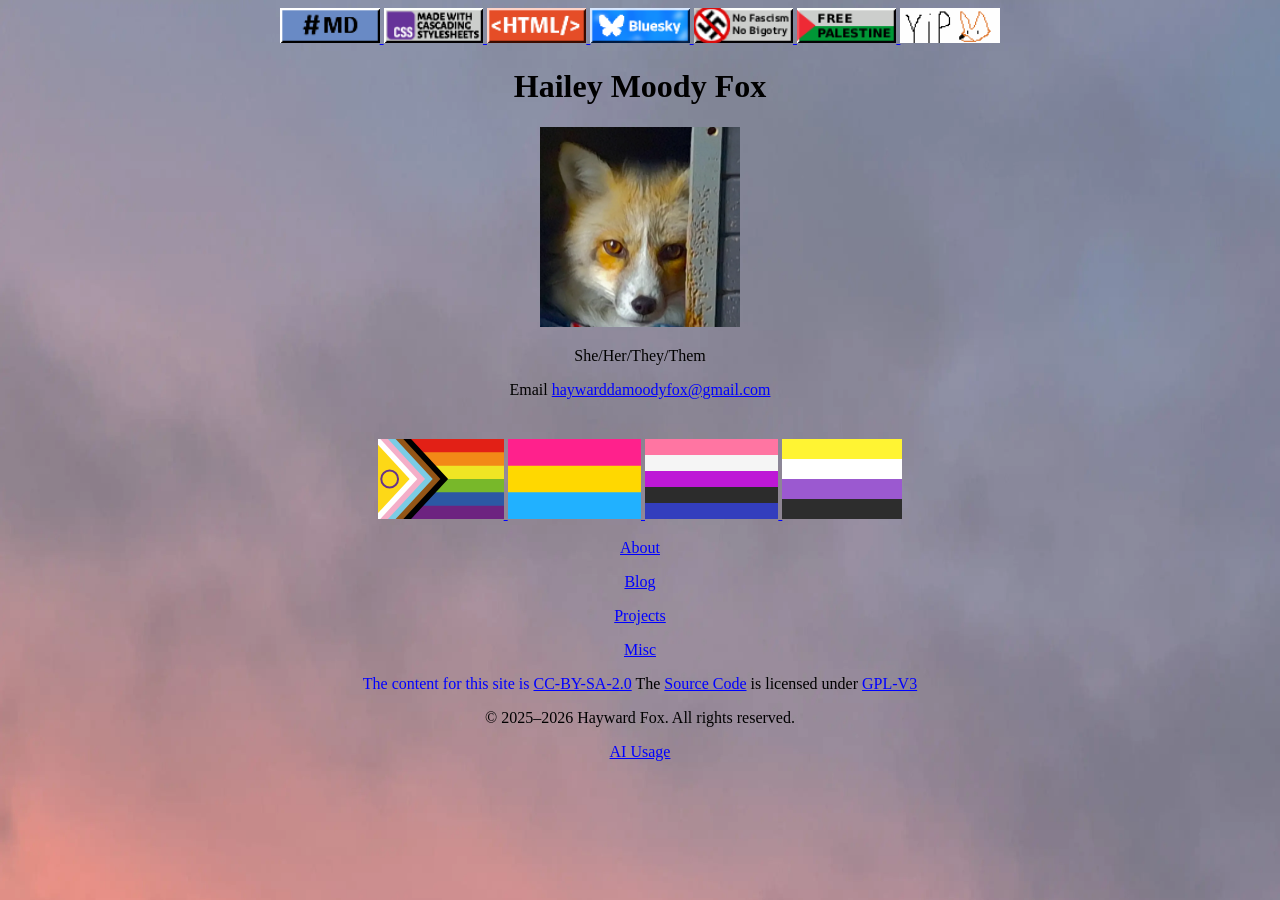
==== index.html @ 396daedf "test" ====
<!doctype html>
<html>

<head>
<title>Home</title>
<link rel="icon" type="image/jpg" href="/Images/profile.jpg">
<meta name="This is a personal blog made as a hobby project all made by one gal" content="Blog">
<meta charset="UTF-8">
<meta name="viewport" content="width=device-width, initial-scale=1.0">
<link rel="stylesheet" href="/css/style.css">
</head>

<style>

body{
    background-image: url(/Images/dusk.webp);
    background-size: 100% 180%;
    background-repeat: no-repeat;
    background-attachment: fixed;
}

@media (prefers-color-scheme: dark) {
    a{
        color: blue
    }
    button{
        color: blue
    }
}

@media (prefers-color-scheme: light) {
    a{
        color: blue
    }
    button{
        color: blue
    }

}

</style>

<body>
<header>

<section>
<a href="https://daringfireball.net/projects/markdown/" target="_blank">
<img alt="Markdown" src="Images/md.gif" height="35">
</a>

<a href="https://www.w3.org/TR/css/#css" target="_blank">
<img alt="CSS" src="Images/CSS.gif" height="35">
</a>

<a href="https://html.spec.whatwg.org/" target="_blank">
<img alt="HTML" src="Images/HTML.gif" height="35">
</a>

<a href="https://bsky.app/profile/hegweardtsulalgi.bsky.social" target="_blank">
<img alt="Bluesky" src="Images/bluesky.gif" height="35">
</a>

<a href="https://en.wikipedia.org/wiki/Antifa_(United_States)"  target="_blank"><img alt="Anti Fascism" src="Images/antifascism.gif" height="35">
</a>

<a href="https://en.wikipedia.org/wiki/Free_Palestine_Movement"  target="_blank"><img alt="Free Palestine" src="Images/freepalestine.gif" height="35">
</a>

<a href="/pages/mainpages/yip.html" target="_blank"><img alt="Yip!" src="Images/yip.gif" height="35">
</a>

</section>
<h1>Hailey Moody Fox</h1>
</header>

<Main>
<section id="Profile">
<img src="Images/profile.jpg" alt="This is a picture of a Fox" height="200">
</section>

<section>
<p>She/Her/They/Them</p>
</section>

<section id="Email">
<p>Email <a href="mailto:haywarddamoodyfox@gmail.com">haywarddamoodyfox@gmail.com</a></p>
</section>

</section>
<iframe src="https://free.timeanddate.com/clock/iahfuha7/n944/fn2/tcccc/bo2/tt0/tm1/th1/ts1/ta1/tb1" frameborder="0" width="245" height="20"></iframe>
</section>

<br>

<section class="Queer Flags">
<a href="https://en.wikipedia.org/wiki/Pride_(LGBTQ_culture)" target="_blank">
<img alt="Pride LGBTQ Flag" src="Images/prideflag.svg" height="80">
</a>

<a href="https://en.wikipedia.org/wiki/Pansexuality" target="_blank">
<img alt="Pansexual Flag" src="Images/panflag.svg" height="80">
</a>

<a href="https://en.wikipedia.org/wiki/Gender_fluidity" target="_blank">
<img alt="Gender Fluid Flag" src="Images/genderfluidflag.svg" height="80">
</a>

<a href="https://en.wikipedia.org/wiki/Non-binary" target="_blank">
<img alt="Nonbinary Flag" src="Images/nonbinaryflag.svg" height="80">
</a>
</section>

<section>
<p><a href="/about.html">About</p>
<p><a href="/pages/mainpages/temp.html">Blog</p>
<p><a href="/pages/mainpages/temp.html">Projects</p>
<p><a href="/pages/mainpages/misc.html">Misc</p>
</section>

</Main>

<footer>

<p><a>The content for this site is <a target="_blank" href="/LICENSE2.txt">CC-BY-SA-2.0</a> The <a target="_blank" href="https://github.com/">Source Code</a> is licensed under <a target="_blank" href="/LICENSE.txt">GPL-V3</a></p>

<p>© 2025–2026 Hayward Fox. All rights reserved.</p>

<p><a href="/pages/mainpages/AI.html">AI Usage</p>

</footer>
</body>
</html>
---- css/style.css ----
@font-face{
    src: url(fonts/pt-mono.ttf);
    font-family: pt-mono-ttf;
}

@media (prefers-color-scheme: dark) {
    a{
        color: rgb(215, 104, 39);
    }
    button{
        color: rgb(215, 104, 39);
    }
}

@media (prefers-color-scheme: light) {
    a{
        color: rgb(255, 140, 0);
    }
    button{
        color: rgb(255, 140, 0);
    }

}

.center {
  display: block;
  margin-left: auto;
  margin-right: auto;
}

button{
    cursor: pointer;
    text-align: center;
    font-size: 13px;
}

html {
    color-scheme: light dark;
}

header, main, div{
    text-align: center;
}

article{
    font-family: 'pt-mono-ttf';
    font-size: 1rem;
    text-wrap: pretty wrap;
    width: 70ch;
    margin: auto;
}

footer{
    text-align: center;
    font-size: -1rem;
}

.menubarsoicals ul{
    list-style-type: none;
    margin: 0;
    padding: 0;
}

.mynavbar ul{
    list-style-type: none;
    background-color: rgb(109, 115, 168);
    padding: 0px;
    margin: 0px;
    overflow: hidden;
}

.mynavbar a{
    color: white;
    text-decoration: none;
    padding: 8px;
    display: block;
}

.mynavbar a:hover{
    background-color: rgb(138, 146, 222);
}

.mynavbar li{
    float: left;

}
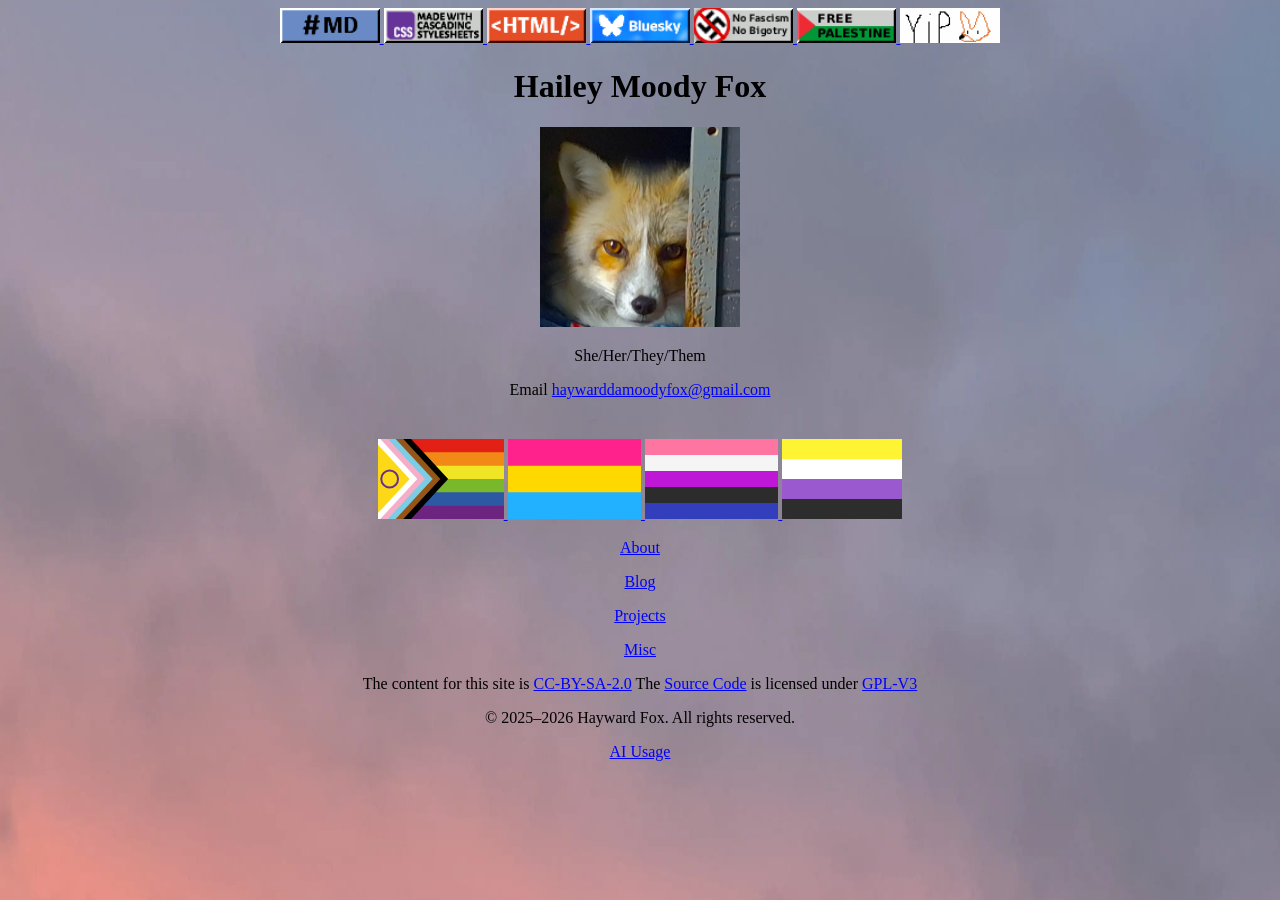
==== commit 52c73126: "Fix HTML anchor tags in index.html" ====
--- a/index.html
+++ b/index.html
@@ -112,16 +112,15 @@
 
 <section>
 <p><a href="/about.html">About</p>
-<p><a href="/pages/mainpages/temp.html">Blog</p>
-<p><a href="/pages/mainpages/temp.html">Projects</p>
-<p><a href="/pages/mainpages/misc.html">Misc</p>
+<p><a href="/pages/mainpages/temp.html">Blog</a></p>
+<p><a href="/pages/mainpages/temp.html">Projects</a></p>
+<p><a href="/pages/mainpages/misc.html">Misc</a></p>
 </section>
 
 </Main>
-
 <footer>
 
-<p><a>The content for this site is <a target="_blank" href="/LICENSE2.txt">CC-BY-SA-2.0</a> The <a target="_blank" href="https://github.com/">Source Code</a> is licensed under <a target="_blank" href="/LICENSE.txt">GPL-V3</a></p>
+The content for this site is <a target="_blank" href="/LICENSE2.txt">CC-BY-SA-2.0</a> The <a target="_blank" href="https://github.com/">Source Code</a> is licensed under <a target="_blank" href="/LICENSE.txt">GPL-V3</a></p>
 
 <p>© 2025–2026 Hayward Fox. All rights reserved.</p>
 
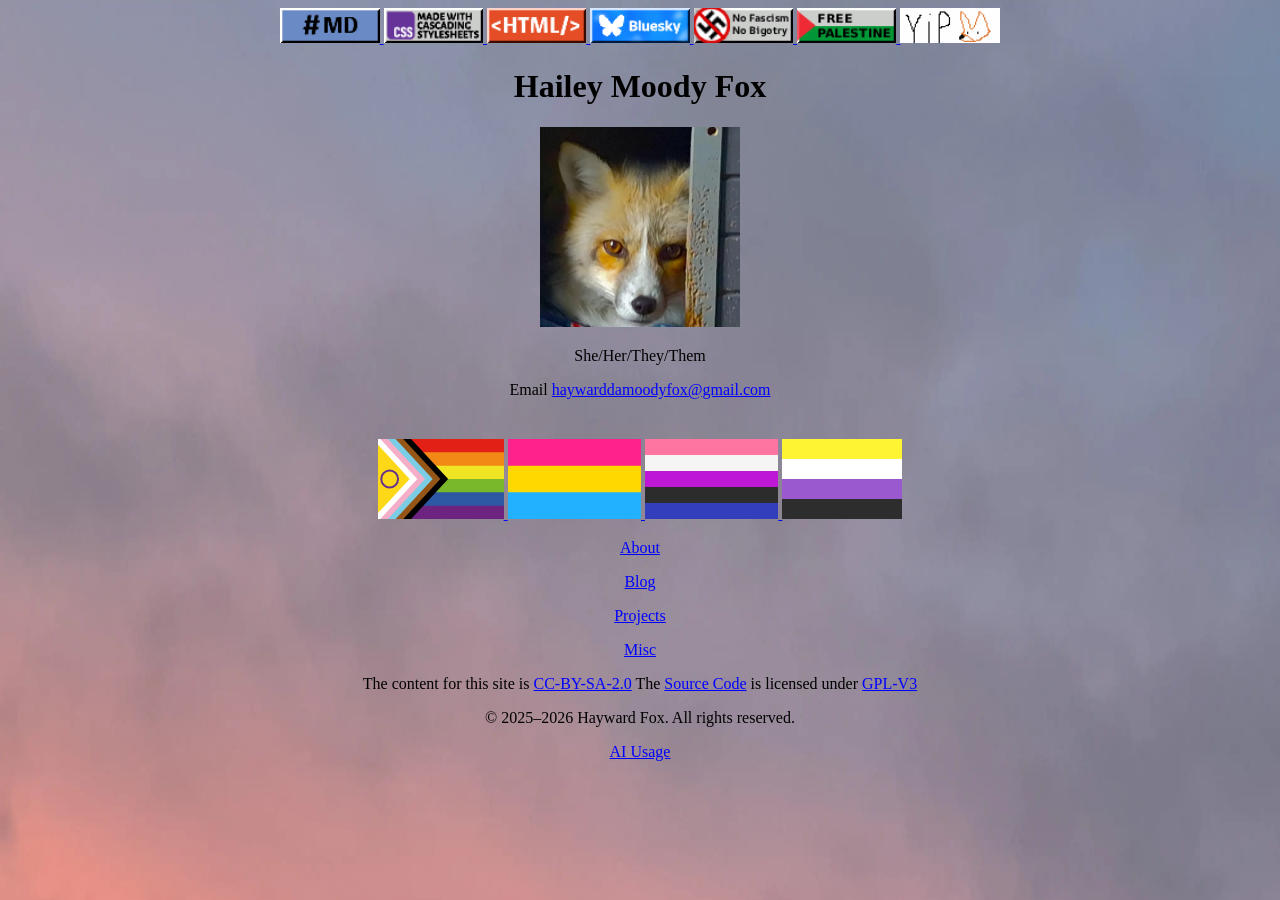
==== commit 893bd961: "Update About link to new path" ====
--- a/index.html
+++ b/index.html
@@ -111,7 +111,7 @@
 </section>
 
 <section>
-<p><a href="/about.html">About</p>
+<p><a href="/pages/mainpages/about.html">About</p>
 <p><a href="/pages/mainpages/temp.html">Blog</a></p>
 <p><a href="/pages/mainpages/temp.html">Projects</a></p>
 <p><a href="/pages/mainpages/misc.html">Misc</a></p>
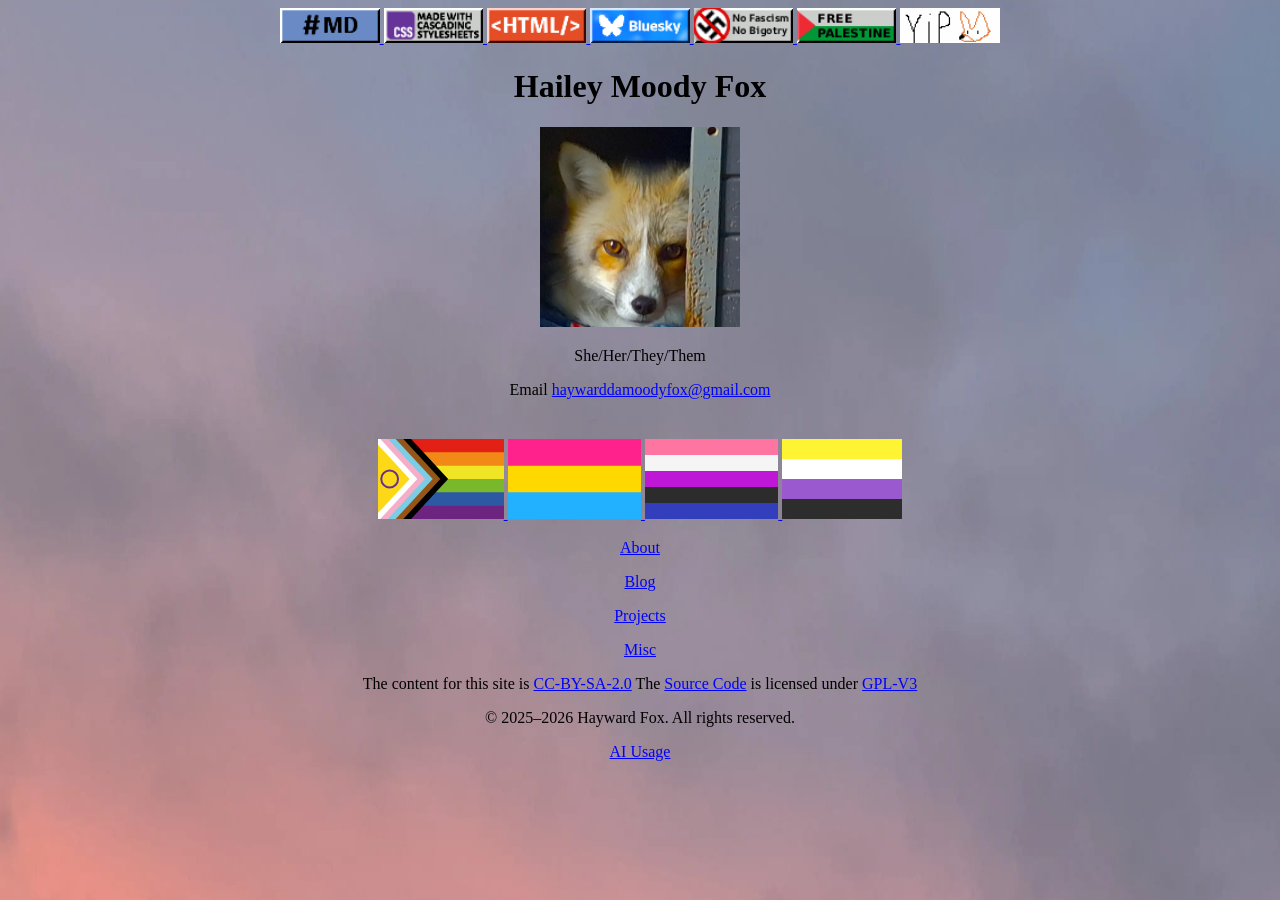
==== commit 021217f8: "Updated Source Code link" ====
--- a/index.html
+++ b/index.html
@@ -120,7 +120,7 @@
 </Main>
 <footer>
 
-The content for this site is <a target="_blank" href="/LICENSE2.txt">CC-BY-SA-2.0</a> The <a target="_blank" href="https://github.com/">Source Code</a> is licensed under <a target="_blank" href="/LICENSE.txt">GPL-V3</a></p>
+The content for this site is <a target="_blank" href="/LICENSE2.txt">CC-BY-SA-2.0</a> The <a target="_blank" href="https://github.com/HaileyDaMoodyFox/haileydamoodyfox.github.io">Source Code</a> is licensed under <a target="_blank" href="/LICENSE.txt">GPL-V3</a></p>
 
 <p>© 2025–2026 Hayward Fox. All rights reserved.</p>
 
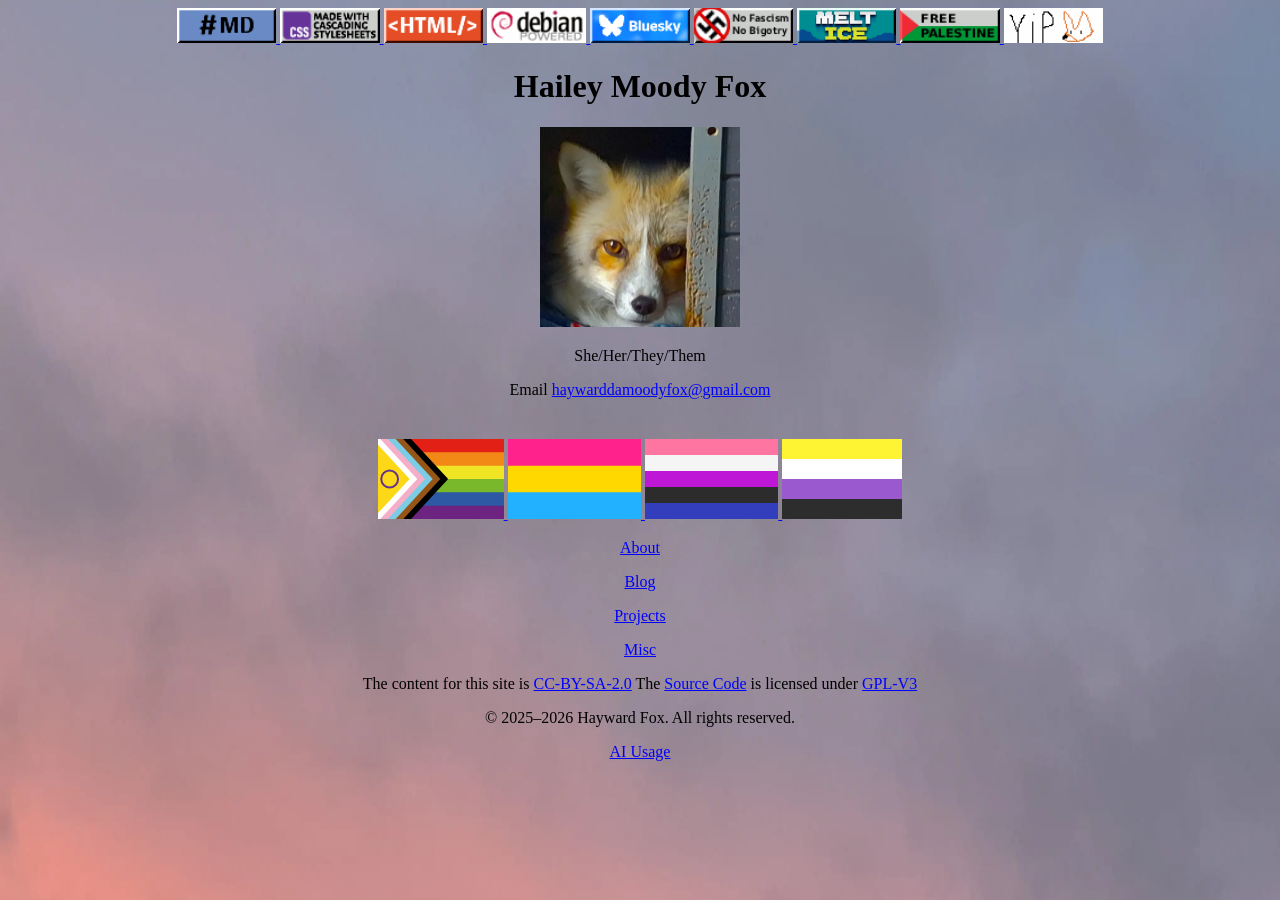
==== commit 835e81e1: "Added 'Powered By Debian and MeltICE to the header." ====
--- a/index.html
+++ b/index.html
@@ -56,11 +56,18 @@
 <img alt="HTML" src="Images/HTML.gif" height="35">
 </a>
 
+<a href="https://www.debian.org/" target="_blank">
+<img alt="Debian Powered" src="Images/debian-powered.gif" height="35">
+</a>
+
 <a href="https://bsky.app/profile/hegweardtsulalgi.bsky.social" target="_blank">
 <img alt="Bluesky" src="Images/bluesky.gif" height="35">
 </a>
 
 <a href="https://en.wikipedia.org/wiki/Antifa_(United_States)"  target="_blank"><img alt="Anti Fascism" src="Images/antifascism.gif" height="35">
+</a>
+
+<a href="https://en.wikipedia.org/wiki/Abolish_ICE"  target="_blank"><img alt="Melt Ice" src="Images/meltice.gif" height="35">
 </a>
 
 <a href="https://en.wikipedia.org/wiki/Free_Palestine_Movement"  target="_blank"><img alt="Free Palestine" src="Images/freepalestine.gif" height="35">
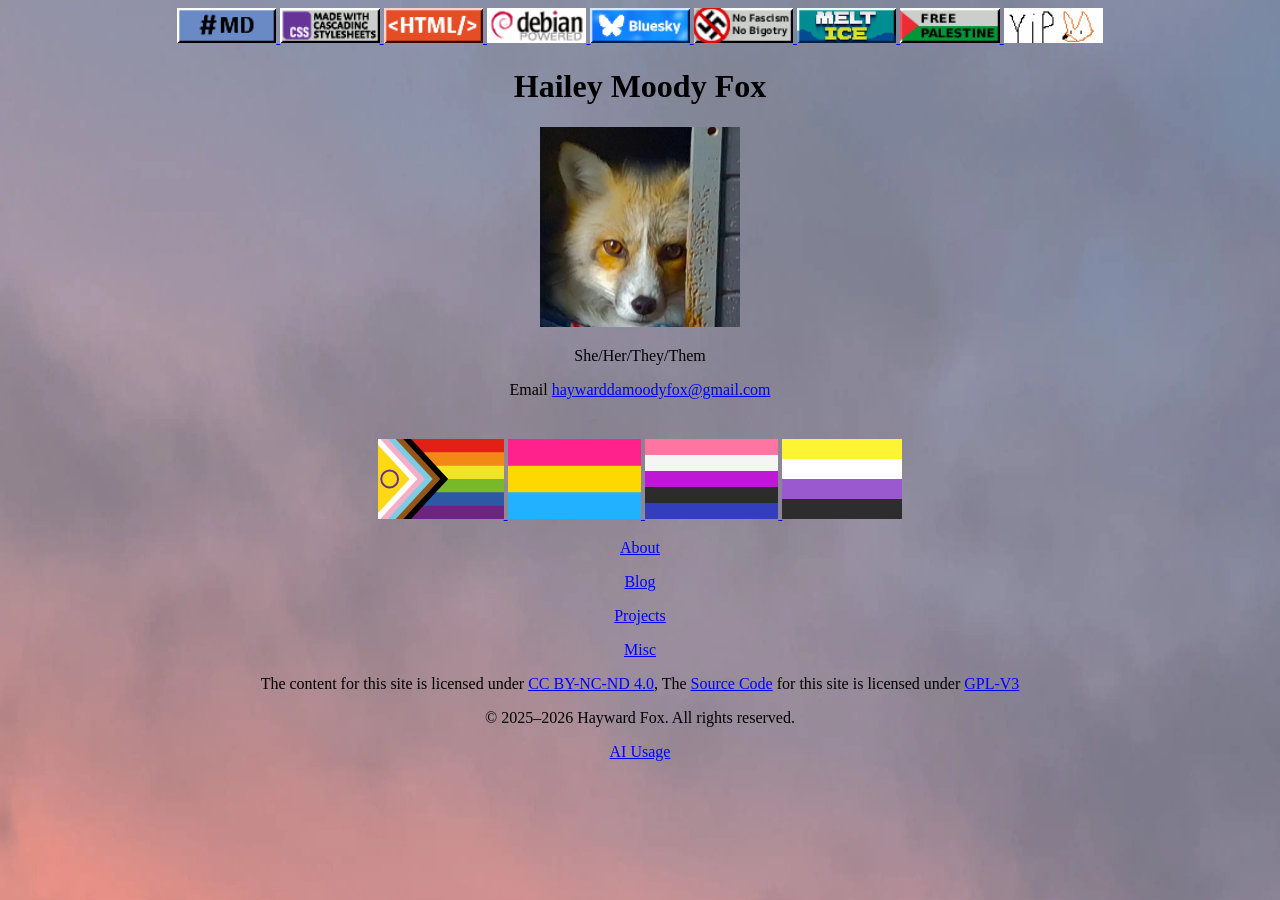
==== commit 8d4c9440: "Updated license, Updated links" ====
--- a/index.html
+++ b/index.html
@@ -118,16 +118,16 @@
 </section>
 
 <section>
-<p><a href="/pages/mainpages/about.html">About</p>
-<p><a href="/pages/mainpages/temp.html">Blog</a></p>
-<p><a href="/pages/mainpages/temp.html">Projects</a></p>
-<p><a href="/pages/mainpages/misc.html">Misc</a></p>
+<p><a href="/pages/about.html">About</a></p>
+<p><a href="/pages/temp.html">Blog</a></p>
+<p><a href="/pages/temp.html">Projects</a></p>
+<p><a href="/pages/misc.html">Misc</a></p>
 </section>
 
 </Main>
 <footer>
 
-The content for this site is <a target="_blank" href="/LICENSE2.txt">CC-BY-SA-2.0</a> The <a target="_blank" href="https://github.com/HaileyDaMoodyFox/haileydamoodyfox.github.io">Source Code</a> is licensed under <a target="_blank" href="/LICENSE.txt">GPL-V3</a></p>
+The content for this site is licensed under <a target="_blank" href="LICENSE2.txt">CC BY-NC-ND 4.0</a>, The <a target="_blank" href="https://github.com/HaileyDaMoodyFox/haileydamoodyfox.github.io">Source Code</a> for this site is licensed under <a target="_blank" href="LICENSE.txt">GPL-V3</a></p>
 
 <p>© 2025–2026 Hayward Fox. All rights reserved.</p>
 
